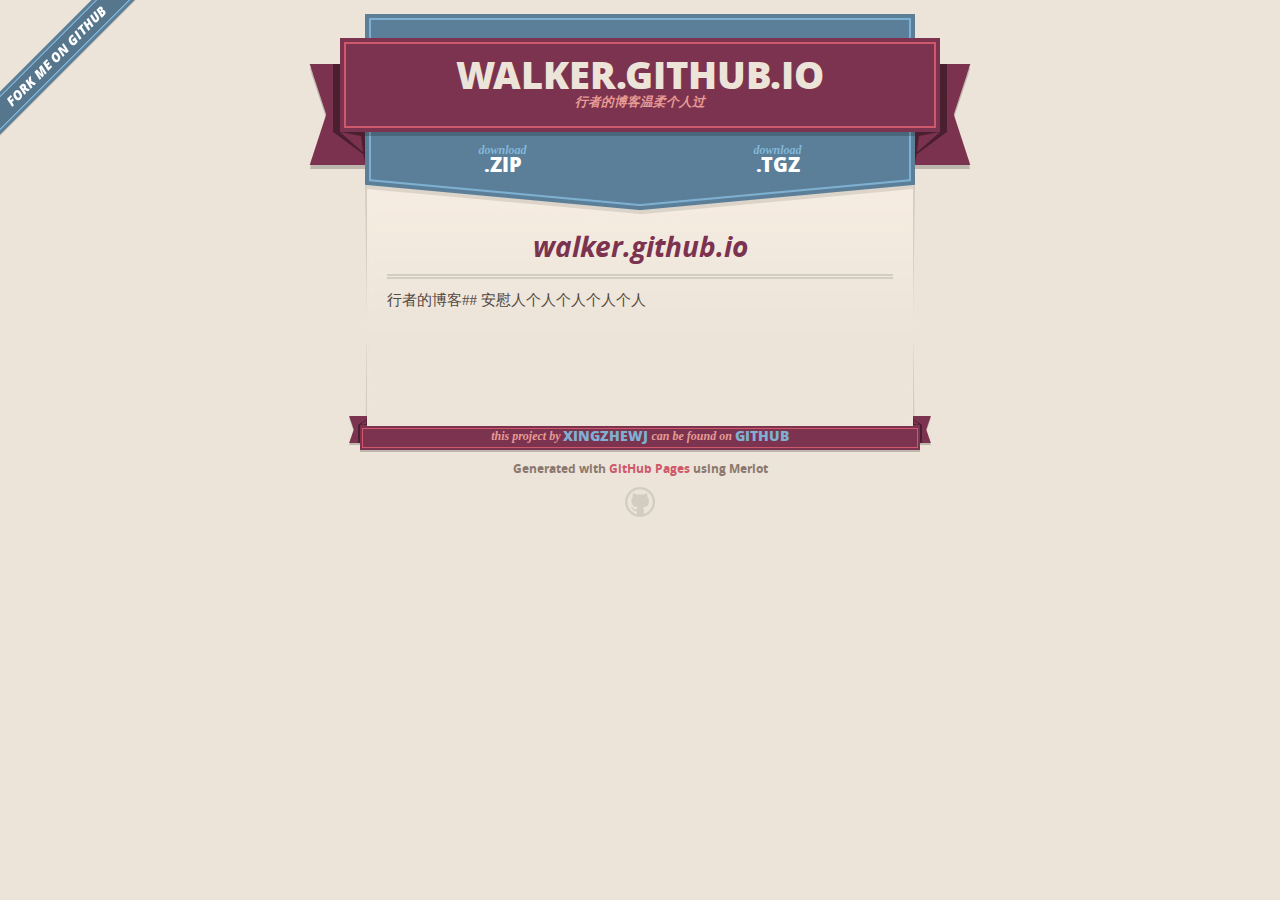
==== index.html @ 71ffe704 "Create gh-pages branch via GitHub" ====
<!DOCTYPE html>
<html>
  <head>
    <meta charset='utf-8'>
    <meta http-equiv="X-UA-Compatible" content="chrome=1">
    <meta name="viewport" content="width=640">

    <link rel="stylesheet" href="stylesheets/core.css" media="screen">
    <link rel="stylesheet" href="stylesheets/mobile.css" media="handheld, only screen and (max-device-width:640px)">
    <link rel="stylesheet" href="stylesheets/github-light.css">

    <script type="text/javascript" src="javascripts/modernizr.js"></script>
    <script type="text/javascript" src="https://ajax.googleapis.com/ajax/libs/jquery/1.7.1/jquery.min.js"></script>
    <script type="text/javascript" src="javascripts/headsmart.min.js"></script>
    <script type="text/javascript">
      $(document).ready(function () {
        $('#main_content').headsmart()
      })
    </script>
    <title>Walker.GitHub.io by xingzhewj</title>
  </head>

  <body>
    <a id="forkme_banner" href="https://github.com/xingzhewj/walker.github.io">View on GitHub</a>
    <div class="shell">

      <header>
        <span class="ribbon-outer">
          <span class="ribbon-inner">
            <h1>Walker.GitHub.io</h1>
            <h2>行者的博客温柔个人过</h2>
          </span>
          <span class="left-tail"></span>
          <span class="right-tail"></span>
        </span>
      </header>

      <section id="downloads">
        <span class="inner">
          <a href="https://github.com/xingzhewj/walker.github.io/zipball/master" class="zip"><em>download</em> .ZIP</a><a href="https://github.com/xingzhewj/walker.github.io/tarball/master" class="tgz"><em>download</em> .TGZ</a>
        </span>
      </section>


      <span class="banner-fix"></span>


      <section id="main_content">
        <h1>
<a id="walkergithubio" class="anchor" href="#walkergithubio" aria-hidden="true"><span aria-hidden="true" class="octicon octicon-link"></span></a>walker.github.io</h1>

<p>行者的博客## 
安慰人个人个人个人个人</p>
      </section>

      <footer>
        <span class="ribbon-outer">
          <span class="ribbon-inner">
            <p>this project by <a href="https://github.com/xingzhewj">xingzhewj</a> can be found on <a href="https://github.com/xingzhewj/walker.github.io">GitHub</a></p>
          </span>
          <span class="left-tail"></span>
          <span class="right-tail"></span>
        </span>
        <p>Generated with <a href="https://pages.github.com">GitHub Pages</a> using Merlot</p>
        <span class="octocat"></span>
      </footer>

    </div>

    
  </body>
</html>
---- stylesheets/core.css ----
@import url("screen.css");
@import url("non-screen.css") handheld;
@import url("non-screen.css") only screen and (max-device-width:640px);
---- stylesheets/mobile.css ----
/* Generated by Font Squirrel (http://www.fontsquirrel.com) on February 9, 2012 */


@font-face {
  font-family: 'Open Sans';
  src: url('../fonts/opensans-regular-webfont.eot');
  src: url('../fonts/opensans-regular-webfont.eot?#iefix') format('embedded-opentype'),
       url('../fonts/opensans-regular-webfont.woff') format('woff'),
       url('../fonts/opensans-regular-webfont.ttf') format('truetype'),
       url('../fonts/opensans-regular-webfont.svg#OpenSansRegular') format('svg');
  font-weight: normal;
  font-style: normal;
}

@font-face {
  font-family: 'Open Sans';
  src: url('../fonts/opensans-italic-webfont.eot');
  src: url('../fonts/opensans-italic-webfont.eot?#iefix') format('embedded-opentype'),
       url('../fonts/opensans-italic-webfont.woff') format('woff'),
       url('../fonts/opensans-italic-webfont.ttf') format('truetype'),
       url('../fonts/opensans-italic-webfont.svg#OpenSansItalic') format('svg');
  font-weight: normal;
  font-style: italic;
}

@font-face {
  font-family: 'Open Sans';
  src: url('../fonts/opensans-bold-webfont.eot');
  src: url('../fonts/opensans-bold-webfont.eot?#iefix') format('embedded-opentype'),
       url('../fonts/opensans-bold-webfont.woff') format('woff'),
       url('../fonts/opensans-bold-webfont.ttf') format('truetype'),
       url('../fonts/opensans-bold-webfont.svg#OpenSansBold') format('svg');
  font-weight: bold;
  font-style: normal;
}

@font-face {
  font-family: 'Open Sans';
  src: url('../fonts/opensans-bolditalic-webfont.eot');
  src: url('../fonts/opensans-bolditalic-webfont.eot?#iefix') format('embedded-opentype'),
       url('../fonts/opensans-bolditalic-webfont.woff') format('woff'),
       url('../fonts/opensans-bolditalic-webfont.ttf') format('truetype'),
       url('../fonts/opensans-bolditalic-webfont.svg#OpenSansBoldItalic') format('svg');
  font-weight: bold;
  font-style: italic;
}

@font-face {
  font-family: 'Open Sans';
  src: url('../fonts/opensans-extrabold-webfont.eot');
  src: url('../fonts/opensans-extrabold-webfont.eot?#iefix') format('embedded-opentype'),
       url('../fonts/opensans-extrabold-webfont.woff') format('woff'),
       url('../fonts/opensans-extrabold-webfont.ttf') format('truetype'),
       url('../fonts/opensans-extrabold-webfont.svg#OpenSansExtrabold') format('svg');
  font-weight: bolder;
  font-style: normal;
}


/* http://meyerweb.com/eric/tools/css/reset/ 
   v2.0 | 20110126
   License: none (public domain)
*/

html, body, div, span, applet, object, iframe,
h1, h2, h3, h4, h5, h6, p, blockquote, pre,
a, abbr, acronym, address, big, cite, code,
del, dfn, em, img, ins, kbd, q, s, samp,
small, strike, strong, sub, sup, tt, var,
b, u, i, center,
dl, dt, dd, ol, ul, li,
fieldset, form, label, legend,
table, caption, tbody, tfoot, thead, tr, th, td,
article, aside, canvas, details, embed, 
figure, figcaption, footer, header, hgroup, 
menu, nav, output, ruby, section, summary,
time, mark, audio, video {
  margin: 0;
  padding: 0;
  border: 0;
  font-size: 100%;
  font: inherit;
  vertical-align: baseline;
}
/* HTML5 display-role reset for older browsers */
article, aside, details, figcaption, figure, 
footer, header, hgroup, menu, nav, section {
  display: block;
}
body {
  line-height: 1;
}
ol, ul {
  list-style: none;
}
blockquote, q {
  quotes: none;
}
blockquote:before, blockquote:after,
q:before, q:after {
  content: '';
  content: none;
}
table {
  border-collapse: collapse;
  border-spacing: 0;
}

header, footer, section {
  display: block;
  position: relative;
}

/* STYLES */

div.shell {
  display: block;
  width: 640px;
  margin: 0 auto;
}

a#forkme_banner {
  display: none;
}

/* header */

header {
  position: relative;
  z-index: 2;
  margin: 0;
  max-width: 640px;
  top: 51px;
}

header span.ribbon-inner {
  position: relative;
  display: block;
  background-color: #cd596b;
  border: 8px solid #7c334f;
  padding: 6px;
  z-index: 1;
}

header span.left-tail, header span.right-tail {
  position: relative;
  display: block;
  width: 19px;
  height: 10px;
  background: transparent url(../images/ribbon-tail-sprite-2x.png) 0 0 no-repeat;
  position: absolute;
  bottom: -10px;
  z-index: 0;
}

header span.left-tail {
  background-position: 0 0;
  left: 0;
}

header span.right-tail {
  background-position: -19px 0;
  right: 0;
}

header h1 {
  background-color: #7c334f;
  font-size: 2em;
  font-weight: bolder;
  font-style: normal;
  text-transform: uppercase;
  color: #ece4d8;
  text-align: center;
  line-height:1;  
  padding: 14px 20px 0;
}

header h2 {
  background-color: #7c334f;
  font: bold italic .85em/1.5 Georgia, Times, “Times New Roman”, serif;
  color: #e69b95;
  padding-bottom: 14px;
  margin-top: -3px;
  text-align: center;
}

section#downloads {
  position: relative;
  display: block;
  height: 171px;
  width: 602px;
  padding-bottom: 150px;
  margin: 51px auto -250px;
  z-index: 1;
  background: transparent url(../images/shield.png) center 0 no-repeat;
}

section#downloads a {
  display: none;
}

span.banner-fix {
  background: transparent url(../images/shield-fallback.png) center top no-repeat;
  display: block;
  height: 31px;
  position: absolute;
  width: 640px;
  top: 20px;

}

section#main_content {
  z-index: 2;
  padding: 20px 40px 0;
  min-height:185px;
}

/* footer */

footer {
  background: none;
  padding-top: 104px;
  margin: -94px auto 40px;
  max-width:640px;
  text-align: center;
}

footer span.ribbon-outer {
  display: block;
  position: relative;
  border-bottom: 2px solid #bdb6ad;
}

footer span.ribbon-inner {
  position: relative;
  display: block;
  background-color: #cd596b;
  border: 8px solid #7c334f;
  padding: 6px;
  z-index: 1;
}

footer p {
  font-family: 'Open Sans', sans-serif;
  font-weight: bold;
  font-size: .6em;
  color: #8b786f;
}

footer a {
  color: #cd596b;
}

footer span.ribbon-inner p {
  background-color: #7c334f;
  margin: 0;
  color: #e69b95;
  font: bold italic 22px/1 Georgia, Times, “Times New Roman”, serif;
  height: auto;
  line-height: 1.1;
  padding: 20px 0px 10px;
}

footer span.ribbon-inner a {
  display: block;
  position: relative;
  bottom: 0;
  color: #7eb0d2;
  font-family: 'Open Sans', sans-serif;
  text-transform: uppercase;
  font-style: normal;
  font-weight: bolder;
  font-size: 38px;
  padding-bottom: 10px;
}

footer span.ribbon-inner a:hover {
  color: #7eb0d2;
}

footer span.left-tail, footer span.right-tail {
  position: relative;
  display: block;
  width: 23px;
  height: 126px;
  background: transparent url(../images/small-ribbon-tail-sprite-2x.png) 0 0 no-repeat;
  position: absolute;
  top: -126px;
  z-index: 0;
}

footer span.left-tail {
  background-position: 0 0;
  left: 0;
}

footer span.right-tail {
  background-position: -23px 0;
  right: 0;
}

footer span.octocat {
  background: transparent url(../images/octocat-2x.png) 0 0 no-repeat;
  display: block;
  width: 60px;
  height: 60px;
  margin: 20px auto 0;}

/* content */

body {
  background: #ece4d8;
  font: normal normal 30px/1.5 Georgia, Palatino,” Palatino Linotype”, Times, “Times New Roman”, serif;
  color: #544943;
  -webkit-font-smoothing: antialiased;
}

a, a:hover {
  color: #417090;
}

a {
  text-decoration: none;
}

a:hover {
  text-decoration: underline;
}

h1,h2,h3,h4,h5,h6 {
  font-family: 'Open Sans', sans-serif;
  font-weight: bold;
}

p {
  margin: .7em 0 0;
}

strong {
  font-weight: bold;
}

em {
  font-style: italic;
}

ol {
  margin: .7em 0;
  list-style-type: decimal;
  padding-left: 1.35em;
}

ul {
  margin: .7em 0;
  padding-left: 1.35em;
}

ul li {
  padding-left: 20px;
  background: transparent url(../images/chevron-2x.png) left 15px no-repeat;
}

blockquote {
  font-family: 'Open Sans', sans-serif;
  margin: 20px 0;
  color: #8b786f;
  padding-left: 1.35em;
  background: transparent url('../images/blockquote-gfx-2x.png') 0 8px no-repeat;
}

img {
  -webkit-box-shadow: 0px 4px 0px #bdb6ad;
  -moz-box-shadow: 0px 4px 0px #bdb6ad;
  box-shadow: 0px 4px 0px #bdb6ad;
  border: 4px solid #fff6e9;
  max-width: 556px;
}

hr {
  border: none;
  outline: none;
  height: 42px;
  background: transparent url('../images/hr-2x.jpg') center center repeat-x;
  margin: 0 0 20px;
}

code {
  background: #fff6e9;
  font: normal normal .9em/1.7 "Lucida Sans Typewriter", "Lucida Console", Monaco, "Bitstream Vera Sans Mono", monospace;
  padding: 0 5px 1px;
}

pre {
  margin: 10px 0 20px;
  padding: .7em;
  background: #fff6e9;
  border-bottom: 4px solid #bdb6ad;
  font: normal normal .9em/1.7 "Lucida Sans Typewriter", "Lucida Console", Monaco, "Bitstream Vera Sans Mono", monospace;
  overflow: auto;
}

table {
  background: #fff6e9;
  display: table;
  width: 100%;
  border-collapse: separate;
  border-bottom: 4px solid #bdb6ad;
  margin: 10px 0;
}

tr {
  display: table-row;
}

th {
  display: table-cell;
  padding: 2px 10px;
  border: solid #ece4d8;
  border-width: 0 4px 4px 0;
  color: #cd596b;
  font-family: 'Open Sans', sans-serif;
  font-weight: bold;
  font-size: .85em;
}

td {
  display: table-cell;
  padding: 0 .7em;
  border: solid #ece4d8;
  border-width: 0 4px 4px 0;
}

td:last-child, th:last-child {
  border-right: none;
}

tr:last-child td {
  border-bottom: none;
}

dl {
  margin: .7em 0 20px;
}

dt {
  font-family: 'Open Sans', sans-serif;
  font-weight: bold;
}

dd {
  padding-left: 1.35em;
}

dd p:first-child {
  margin-top: 0;
}

/* Content based headers */

#main_content > .header-level-1:first-child,
#main_content > .header-level-2:first-child,
#main_content > .header-level-3:first-child,
#main_content > .header-level-4:first-child,
#main_content > .header-level-5:first-child,
#main_content > .header-level-6:first-child {
  margin-top: 0;
}

.header-level-1 {
  font-size: 1.85em;
  border-bottom: .2em double #d3ccc1;
  color: #7c334f;
  text-align: center;
  font-style: italic;
  margin: 1.1em 0 .38em;
  line-height: 1.2;
  padding-bottom: 10px
}

.header-level-2 {
  font-size: 1.58em;
  color: #7c334f;
  margin: .95em 0 .5em;
  border-bottom: .1em solid #D3CCC1;
  line-height: 1.2;
  padding-bottom: 10px
}

.header-level-3 {
  margin: 20px 0 10px;
  font-size: 1.45em;
}

.header-level-4 {
  margin: .6em 0;
  font-size: 1.2em;
  color: #cd596b;
}

.header-level-5 {
  margin: .7em 0;
  font-size: 1em;
  color: #8b786f;
}

.header-level-6 {
  margin: .8em 0;
  font-size: .85em;
  font-style: italic;
}
---- stylesheets/github-light.css ----
/*
   Copyright 2014 GitHub Inc.

   Licensed under the Apache License, Version 2.0 (the "License");
   you may not use this file except in compliance with the License.
   You may obtain a copy of the License at

       http://www.apache.org/licenses/LICENSE-2.0

   Unless required by applicable law or agreed to in writing, software
   distributed under the License is distributed on an "AS IS" BASIS,
   WITHOUT WARRANTIES OR CONDITIONS OF ANY KIND, either express or implied.
   See the License for the specific language governing permissions and
   limitations under the License.

*/

.pl-c /* comment */ {
  color: #969896;
}

.pl-c1      /* constant, markup.raw, meta.diff.header, meta.module-reference, meta.property-name, support, support.constant, support.variable, variable.other.constant */,
.pl-s .pl-v /* string variable */ {
  color: #0086b3;
}

.pl-e  /* entity */,
.pl-en /* entity.name */ {
  color: #795da3;
}

.pl-s .pl-s1 /* string source */,
.pl-smi      /* storage.modifier.import, storage.modifier.package, storage.type.java, variable.other, variable.parameter.function */ {
  color: #333;
}

.pl-ent /* entity.name.tag */ {
  color: #63a35c;
}

.pl-k /* keyword, storage, storage.type */ {
  color: #a71d5d;
}

.pl-pds              /* punctuation.definition.string, string.regexp.character-class */,
.pl-s                /* string */,
.pl-s .pl-pse .pl-s1 /* string punctuation.section.embedded source */,
.pl-sr               /* string.regexp */,
.pl-sr .pl-cce       /* string.regexp constant.character.escape */,
.pl-sr .pl-sra       /* string.regexp string.regexp.arbitrary-repitition */,
.pl-sr .pl-sre       /* string.regexp source.ruby.embedded */ {
  color: #183691;
}

.pl-v /* variable */ {
  color: #ed6a43;
}

.pl-id /* invalid.deprecated */ {
  color: #b52a1d;
}

.pl-ii /* invalid.illegal */ {
  background-color: #b52a1d;
  color: #f8f8f8;
}

.pl-sr .pl-cce /* string.regexp constant.character.escape */ {
  color: #63a35c;
  font-weight: bold;
}

.pl-ml /* markup.list */ {
  color: #693a17;
}

.pl-mh        /* markup.heading */,
.pl-mh .pl-en /* markup.heading entity.name */,
.pl-ms        /* meta.separator */ {
  color: #1d3e81;
  font-weight: bold;
}

.pl-mq /* markup.quote */ {
  color: #008080;
}

.pl-mi /* markup.italic */ {
  color: #333;
  font-style: italic;
}

.pl-mb /* markup.bold */ {
  color: #333;
  font-weight: bold;
}

.pl-md /* markup.deleted, meta.diff.header.from-file */ {
  background-color: #ffecec;
  color: #bd2c00;
}

.pl-mi1 /* markup.inserted, meta.diff.header.to-file */ {
  background-color: #eaffea;
  color: #55a532;
}

.pl-mdr /* meta.diff.range */ {
  color: #795da3;
  font-weight: bold;
}

.pl-mo /* meta.output */ {
  color: #1d3e81;
}
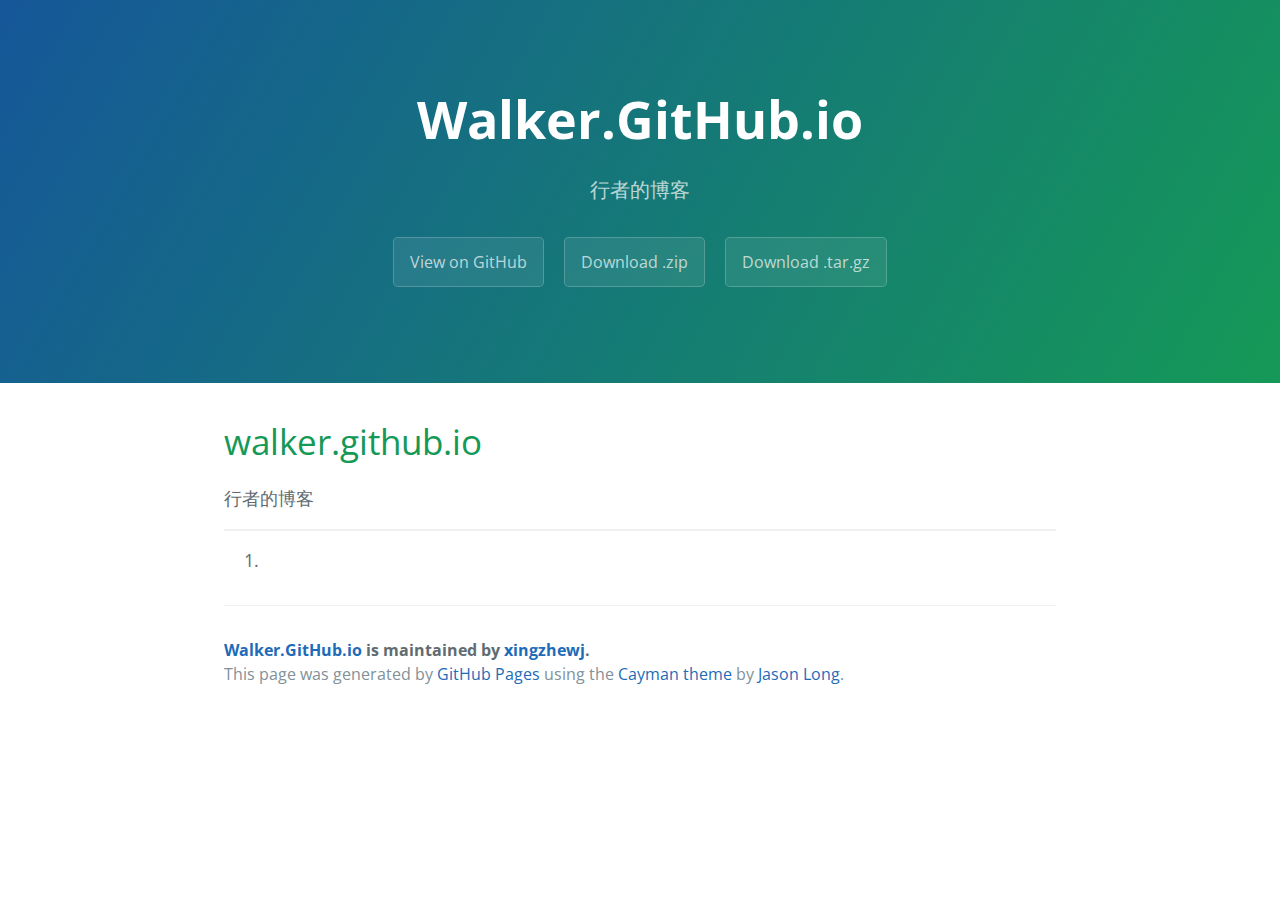
==== commit aab7f67d: "Create gh-pages branch via GitHub" ====
--- a/index.html
+++ b/index.html
@@ -1,72 +1,43 @@
 <!DOCTYPE html>
-<html>
+<html lang="en-us">
   <head>
-    <meta charset='utf-8'>
-    <meta http-equiv="X-UA-Compatible" content="chrome=1">
-    <meta name="viewport" content="width=640">
+    <meta charset="UTF-8">
+    <title>Walker.GitHub.io by xingzhewj</title>
+    <meta name="viewport" content="width=device-width, initial-scale=1">
+    <link rel="stylesheet" type="text/css" href="stylesheets/normalize.css" media="screen">
+    <link href='https://fonts.googleapis.com/css?family=Open+Sans:400,700' rel='stylesheet' type='text/css'>
+    <link rel="stylesheet" type="text/css" href="stylesheets/stylesheet.css" media="screen">
+    <link rel="stylesheet" type="text/css" href="stylesheets/github-light.css" media="screen">
+  </head>
+  <body>
+    <section class="page-header">
+      <h1 class="project-name">Walker.GitHub.io</h1>
+      <h2 class="project-tagline">行者的博客</h2>
+      <a href="https://github.com/xingzhewj/walker.github.io" class="btn">View on GitHub</a>
+      <a href="https://github.com/xingzhewj/walker.github.io/zipball/master" class="btn">Download .zip</a>
+      <a href="https://github.com/xingzhewj/walker.github.io/tarball/master" class="btn">Download .tar.gz</a>
+    </section>
 
-    <link rel="stylesheet" href="stylesheets/core.css" media="screen">
-    <link rel="stylesheet" href="stylesheets/mobile.css" media="handheld, only screen and (max-device-width:640px)">
-    <link rel="stylesheet" href="stylesheets/github-light.css">
-
-    <script type="text/javascript" src="javascripts/modernizr.js"></script>
-    <script type="text/javascript" src="https://ajax.googleapis.com/ajax/libs/jquery/1.7.1/jquery.min.js"></script>
-    <script type="text/javascript" src="javascripts/headsmart.min.js"></script>
-    <script type="text/javascript">
-      $(document).ready(function () {
-        $('#main_content').headsmart()
-      })
-    </script>
-    <title>Walker.GitHub.io by xingzhewj</title>
-  </head>
-
-  <body>
-    <a id="forkme_banner" href="https://github.com/xingzhewj/walker.github.io">View on GitHub</a>
-    <div class="shell">
-
-      <header>
-        <span class="ribbon-outer">
-          <span class="ribbon-inner">
-            <h1>Walker.GitHub.io</h1>
-            <h2>行者的博客温柔个人过</h2>
-          </span>
-          <span class="left-tail"></span>
-          <span class="right-tail"></span>
-        </span>
-      </header>
-
-      <section id="downloads">
-        <span class="inner">
-          <a href="https://github.com/xingzhewj/walker.github.io/zipball/master" class="zip"><em>download</em> .ZIP</a><a href="https://github.com/xingzhewj/walker.github.io/tarball/master" class="tgz"><em>download</em> .TGZ</a>
-        </span>
-      </section>
-
-
-      <span class="banner-fix"></span>
-
-
-      <section id="main_content">
-        <h1>
+    <section class="main-content">
+      <h1>
 <a id="walkergithubio" class="anchor" href="#walkergithubio" aria-hidden="true"><span aria-hidden="true" class="octicon octicon-link"></span></a>walker.github.io</h1>
 
-<p>行者的博客## 
-安慰人个人个人个人个人</p>
-      </section>
+<p>行者的博客</p>
 
-      <footer>
-        <span class="ribbon-outer">
-          <span class="ribbon-inner">
-            <p>this project by <a href="https://github.com/xingzhewj">xingzhewj</a> can be found on <a href="https://github.com/xingzhewj/walker.github.io">GitHub</a></p>
-          </span>
-          <span class="left-tail"></span>
-          <span class="right-tail"></span>
-        </span>
-        <p>Generated with <a href="https://pages.github.com">GitHub Pages</a> using Merlot</p>
-        <span class="octocat"></span>
+<hr>
+
+<ol>
+<li>
+</ol>
+
+      <footer class="site-footer">
+        <span class="site-footer-owner"><a href="https://github.com/xingzhewj/walker.github.io">Walker.GitHub.io</a> is maintained by <a href="https://github.com/xingzhewj">xingzhewj</a>.</span>
+
+        <span class="site-footer-credits">This page was generated by <a href="https://pages.github.com">GitHub Pages</a> using the <a href="https://github.com/jasonlong/cayman-theme">Cayman theme</a> by <a href="https://twitter.com/jasonlong">Jason Long</a>.</span>
       </footer>
 
-    </div>
+    </section>
 
-    
+  
   </body>
 </html>
--- a/stylesheets/stylesheet.css
+++ b/stylesheets/stylesheet.css
@@ -0,0 +1,245 @@
+* {
+  box-sizing: border-box; }
+
+body {
+  padding: 0;
+  margin: 0;
+  font-family: "Open Sans", "Helvetica Neue", Helvetica, Arial, sans-serif;
+  font-size: 16px;
+  line-height: 1.5;
+  color: #606c71; }
+
+a {
+  color: #1e6bb8;
+  text-decoration: none; }
+  a:hover {
+    text-decoration: underline; }
+
+.btn {
+  display: inline-block;
+  margin-bottom: 1rem;
+  color: rgba(255, 255, 255, 0.7);
+  background-color: rgba(255, 255, 255, 0.08);
+  border-color: rgba(255, 255, 255, 0.2);
+  border-style: solid;
+  border-width: 1px;
+  border-radius: 0.3rem;
+  transition: color 0.2s, background-color 0.2s, border-color 0.2s; }
+  .btn + .btn {
+    margin-left: 1rem; }
+
+.btn:hover {
+  color: rgba(255, 255, 255, 0.8);
+  text-decoration: none;
+  background-color: rgba(255, 255, 255, 0.2);
+  border-color: rgba(255, 255, 255, 0.3); }
+
+@media screen and (min-width: 64em) {
+  .btn {
+    padding: 0.75rem 1rem; } }
+
+@media screen and (min-width: 42em) and (max-width: 64em) {
+  .btn {
+    padding: 0.6rem 0.9rem;
+    font-size: 0.9rem; } }
+
+@media screen and (max-width: 42em) {
+  .btn {
+    display: block;
+    width: 100%;
+    padding: 0.75rem;
+    font-size: 0.9rem; }
+    .btn + .btn {
+      margin-top: 1rem;
+      margin-left: 0; } }
+
+.page-header {
+  color: #fff;
+  text-align: center;
+  background-color: #159957;
+  background-image: linear-gradient(120deg, #155799, #159957); }
+
+@media screen and (min-width: 64em) {
+  .page-header {
+    padding: 5rem 6rem; } }
+
+@media screen and (min-width: 42em) and (max-width: 64em) {
+  .page-header {
+    padding: 3rem 4rem; } }
+
+@media screen and (max-width: 42em) {
+  .page-header {
+    padding: 2rem 1rem; } }
+
+.project-name {
+  margin-top: 0;
+  margin-bottom: 0.1rem; }
+
+@media screen and (min-width: 64em) {
+  .project-name {
+    font-size: 3.25rem; } }
+
+@media screen and (min-width: 42em) and (max-width: 64em) {
+  .project-name {
+    font-size: 2.25rem; } }
+
+@media screen and (max-width: 42em) {
+  .project-name {
+    font-size: 1.75rem; } }
+
+.project-tagline {
+  margin-bottom: 2rem;
+  font-weight: normal;
+  opacity: 0.7; }
+
+@media screen and (min-width: 64em) {
+  .project-tagline {
+    font-size: 1.25rem; } }
+
+@media screen and (min-width: 42em) and (max-width: 64em) {
+  .project-tagline {
+    font-size: 1.15rem; } }
+
+@media screen and (max-width: 42em) {
+  .project-tagline {
+    font-size: 1rem; } }
+
+.main-content :first-child {
+  margin-top: 0; }
+.main-content img {
+  max-width: 100%; }
+.main-content h1, .main-content h2, .main-content h3, .main-content h4, .main-content h5, .main-content h6 {
+  margin-top: 2rem;
+  margin-bottom: 1rem;
+  font-weight: normal;
+  color: #159957; }
+.main-content p {
+  margin-bottom: 1em; }
+.main-content code {
+  padding: 2px 4px;
+  font-family: Consolas, "Liberation Mono", Menlo, Courier, monospace;
+  font-size: 0.9rem;
+  color: #383e41;
+  background-color: #f3f6fa;
+  border-radius: 0.3rem; }
+.main-content pre {
+  padding: 0.8rem;
+  margin-top: 0;
+  margin-bottom: 1rem;
+  font: 1rem Consolas, "Liberation Mono", Menlo, Courier, monospace;
+  color: #567482;
+  word-wrap: normal;
+  background-color: #f3f6fa;
+  border: solid 1px #dce6f0;
+  border-radius: 0.3rem; }
+  .main-content pre > code {
+    padding: 0;
+    margin: 0;
+    font-size: 0.9rem;
+    color: #567482;
+    word-break: normal;
+    white-space: pre;
+    background: transparent;
+    border: 0; }
+.main-content .highlight {
+  margin-bottom: 1rem; }
+  .main-content .highlight pre {
+    margin-bottom: 0;
+    word-break: normal; }
+.main-content .highlight pre, .main-content pre {
+  padding: 0.8rem;
+  overflow: auto;
+  font-size: 0.9rem;
+  line-height: 1.45;
+  border-radius: 0.3rem; }
+.main-content pre code, .main-content pre tt {
+  display: inline;
+  max-width: initial;
+  padding: 0;
+  margin: 0;
+  overflow: initial;
+  line-height: inherit;
+  word-wrap: normal;
+  background-color: transparent;
+  border: 0; }
+  .main-content pre code:before, .main-content pre code:after, .main-content pre tt:before, .main-content pre tt:after {
+    content: normal; }
+.main-content ul, .main-content ol {
+  margin-top: 0; }
+.main-content blockquote {
+  padding: 0 1rem;
+  margin-left: 0;
+  color: #819198;
+  border-left: 0.3rem solid #dce6f0; }
+  .main-content blockquote > :first-child {
+    margin-top: 0; }
+  .main-content blockquote > :last-child {
+    margin-bottom: 0; }
+.main-content table {
+  display: block;
+  width: 100%;
+  overflow: auto;
+  word-break: normal;
+  word-break: keep-all; }
+  .main-content table th {
+    font-weight: bold; }
+  .main-content table th, .main-content table td {
+    padding: 0.5rem 1rem;
+    border: 1px solid #e9ebec; }
+.main-content dl {
+  padding: 0; }
+  .main-content dl dt {
+    padding: 0;
+    margin-top: 1rem;
+    font-size: 1rem;
+    font-weight: bold; }
+  .main-content dl dd {
+    padding: 0;
+    margin-bottom: 1rem; }
+.main-content hr {
+  height: 2px;
+  padding: 0;
+  margin: 1rem 0;
+  background-color: #eff0f1;
+  border: 0; }
+
+@media screen and (min-width: 64em) {
+  .main-content {
+    max-width: 64rem;
+    padding: 2rem 6rem;
+    margin: 0 auto;
+    font-size: 1.1rem; } }
+
+@media screen and (min-width: 42em) and (max-width: 64em) {
+  .main-content {
+    padding: 2rem 4rem;
+    font-size: 1.1rem; } }
+
+@media screen and (max-width: 42em) {
+  .main-content {
+    padding: 2rem 1rem;
+    font-size: 1rem; } }
+
+.site-footer {
+  padding-top: 2rem;
+  margin-top: 2rem;
+  border-top: solid 1px #eff0f1; }
+
+.site-footer-owner {
+  display: block;
+  font-weight: bold; }
+
+.site-footer-credits {
+  color: #819198; }
+
+@media screen and (min-width: 64em) {
+  .site-footer {
+    font-size: 1rem; } }
+
+@media screen and (min-width: 42em) and (max-width: 64em) {
+  .site-footer {
+    font-size: 1rem; } }
+
+@media screen and (max-width: 42em) {
+  .site-footer {
+    font-size: 0.9rem; } }
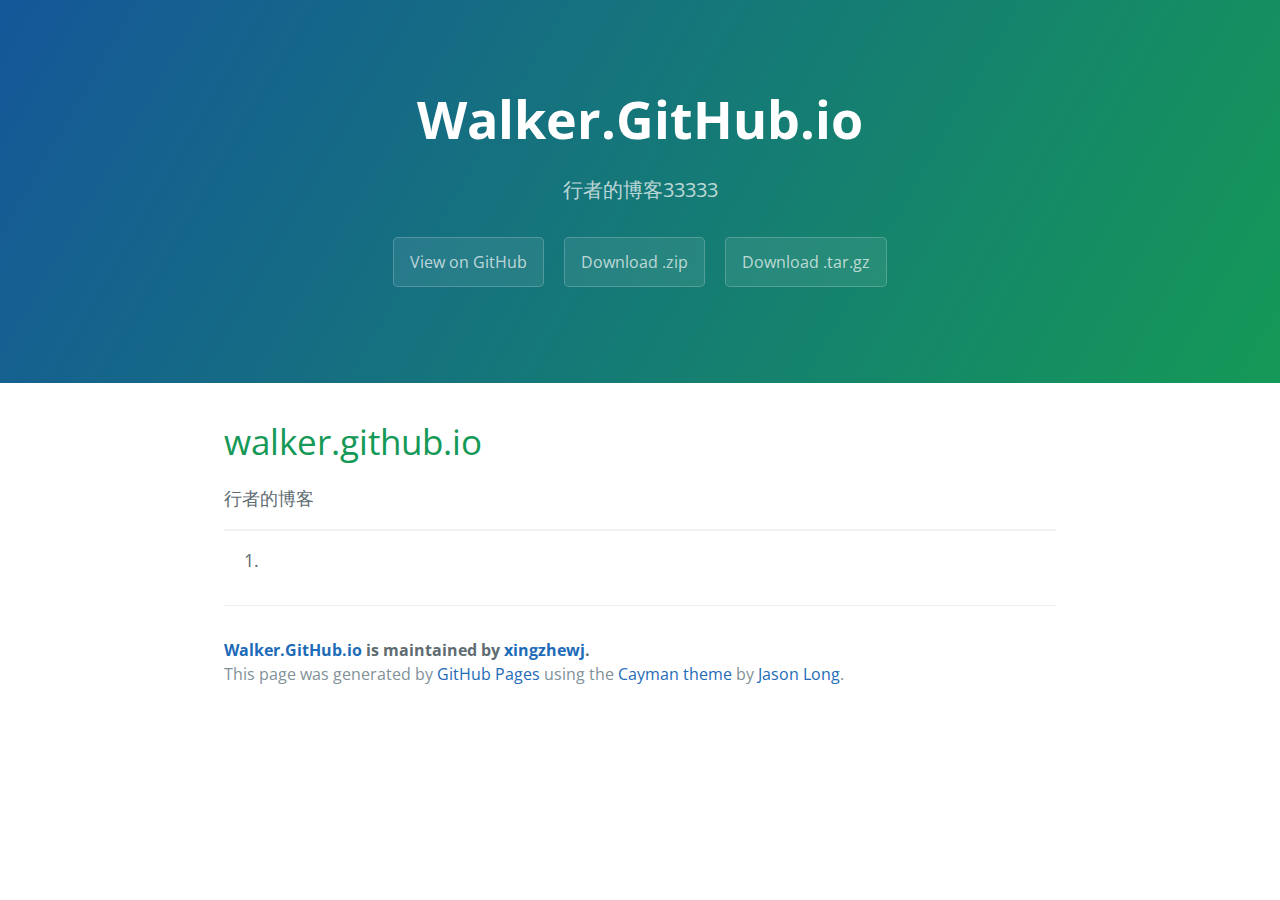
==== commit 9a25f332: "first blob commit" ====
--- a/index.html
+++ b/index.html
@@ -12,7 +12,7 @@
   <body>
     <section class="page-header">
       <h1 class="project-name">Walker.GitHub.io</h1>
-      <h2 class="project-tagline">行者的博客</h2>
+      <h2 class="project-tagline">行者的博客33333</h2>
       <a href="https://github.com/xingzhewj/walker.github.io" class="btn">View on GitHub</a>
       <a href="https://github.com/xingzhewj/walker.github.io/zipball/master" class="btn">Download .zip</a>
       <a href="https://github.com/xingzhewj/walker.github.io/tarball/master" class="btn">Download .tar.gz</a>
@@ -38,6 +38,6 @@
 
     </section>
 
-  
+
   </body>
 </html>
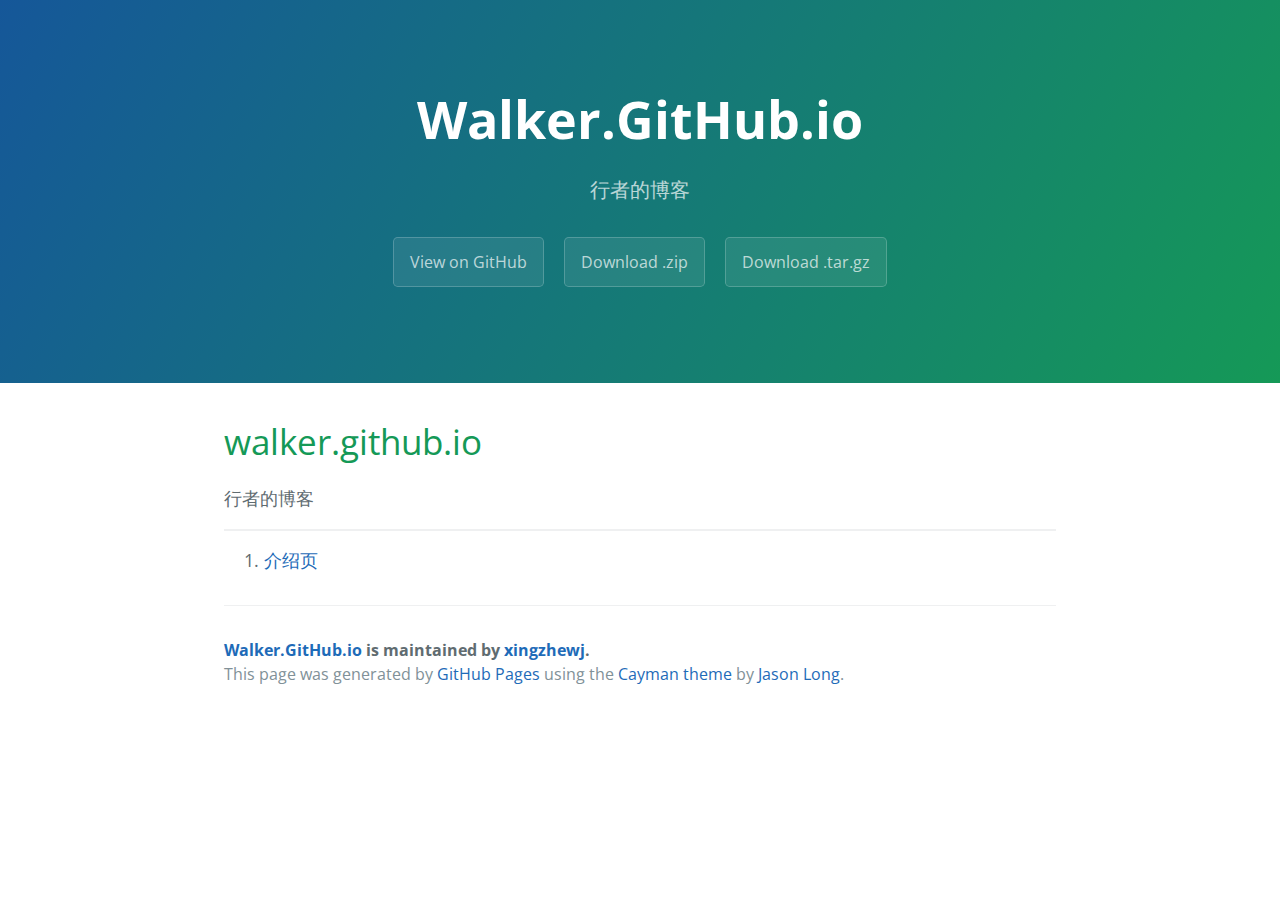
==== commit c5d87046: "jieshaoyetijiao" ====
--- a/index.html
+++ b/index.html
@@ -12,7 +12,7 @@
   <body>
     <section class="page-header">
       <h1 class="project-name">Walker.GitHub.io</h1>
-      <h2 class="project-tagline">行者的博客33333</h2>
+      <h2 class="project-tagline">行者的博客</h2>
       <a href="https://github.com/xingzhewj/walker.github.io" class="btn">View on GitHub</a>
       <a href="https://github.com/xingzhewj/walker.github.io/zipball/master" class="btn">Download .zip</a>
       <a href="https://github.com/xingzhewj/walker.github.io/tarball/master" class="btn">Download .tar.gz</a>
@@ -28,6 +28,8 @@
 
 <ol>
 <li>
+    <a href="./htmls/introduce.html" title="">介绍页</a>
+</li>
 </ol>
 
       <footer class="site-footer">
